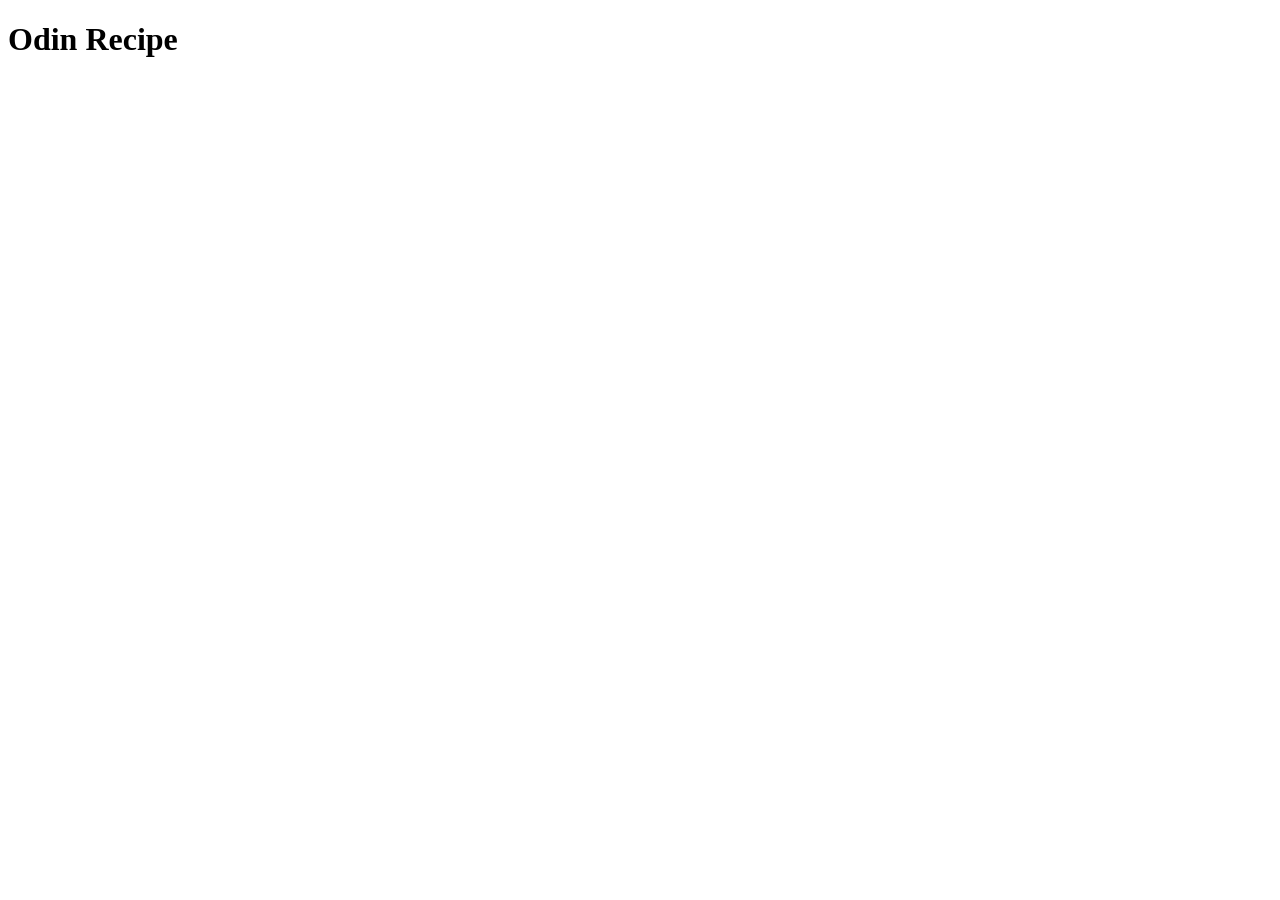
==== index.html @ d99b8d8e "Create HTML boilerplate Here I created the standard HTML boilerplate with a <h1> tag. This will be t" ====
<!DOCTYPE html>
<html lang="en">
<head>
    <meta charset="UTF-8">
    <meta name="viewport" content="width=device-width, initial-scale=1.0">
    <title>Odin Recipes</title>
</head>
<body>
    <h1>Odin Recipe</h1>
</body>
</html>
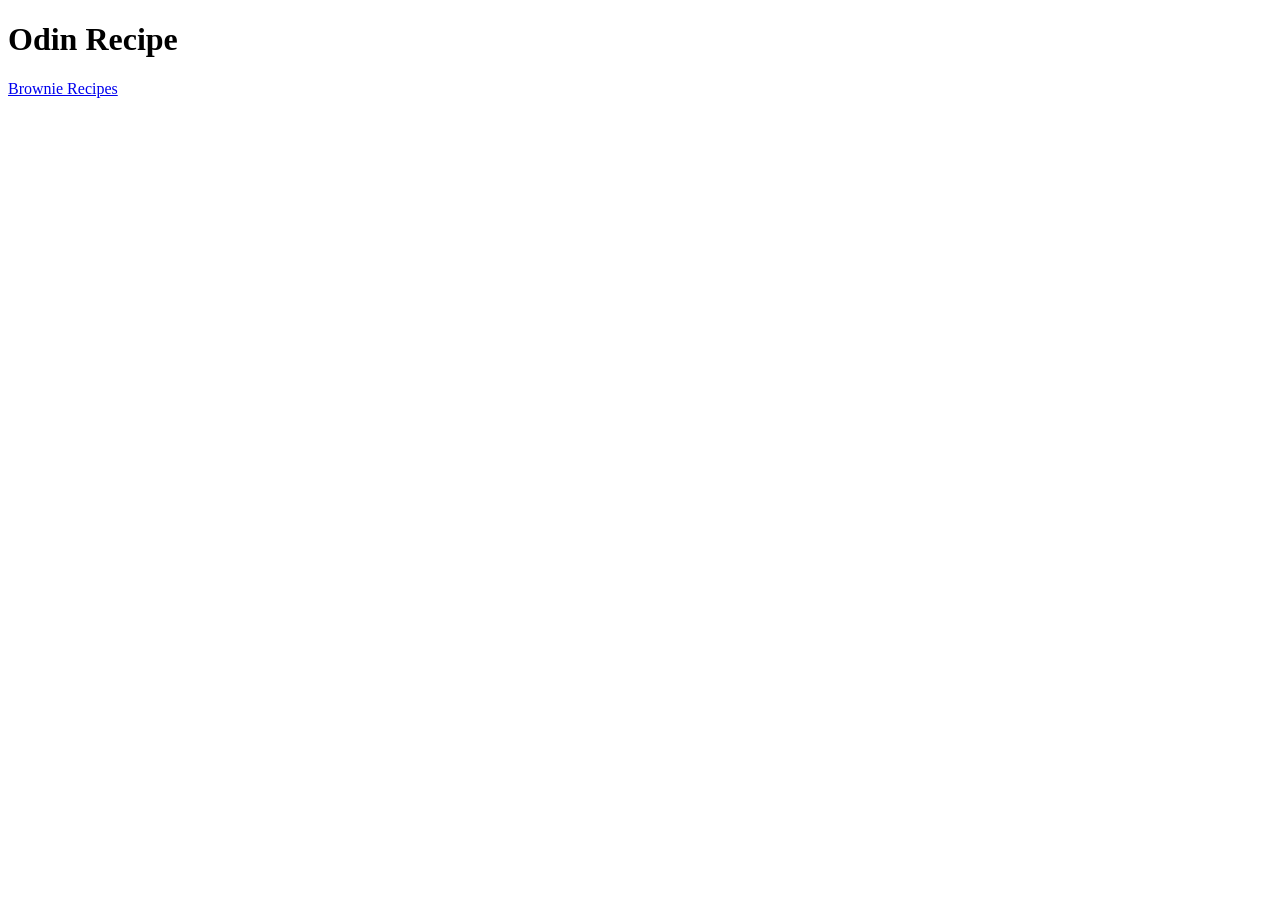
==== commit 03deb2dd: "Fix typo in href link in index.html Link in index.html would not work properly due to typo. Changed " ====
--- a/index.html
+++ b/index.html
@@ -7,5 +7,6 @@
 </head>
 <body>
     <h1>Odin Recipe</h1>
+    <a href="recipes/brownies.html">Brownie Recipes</a>
 </body>
 </html>
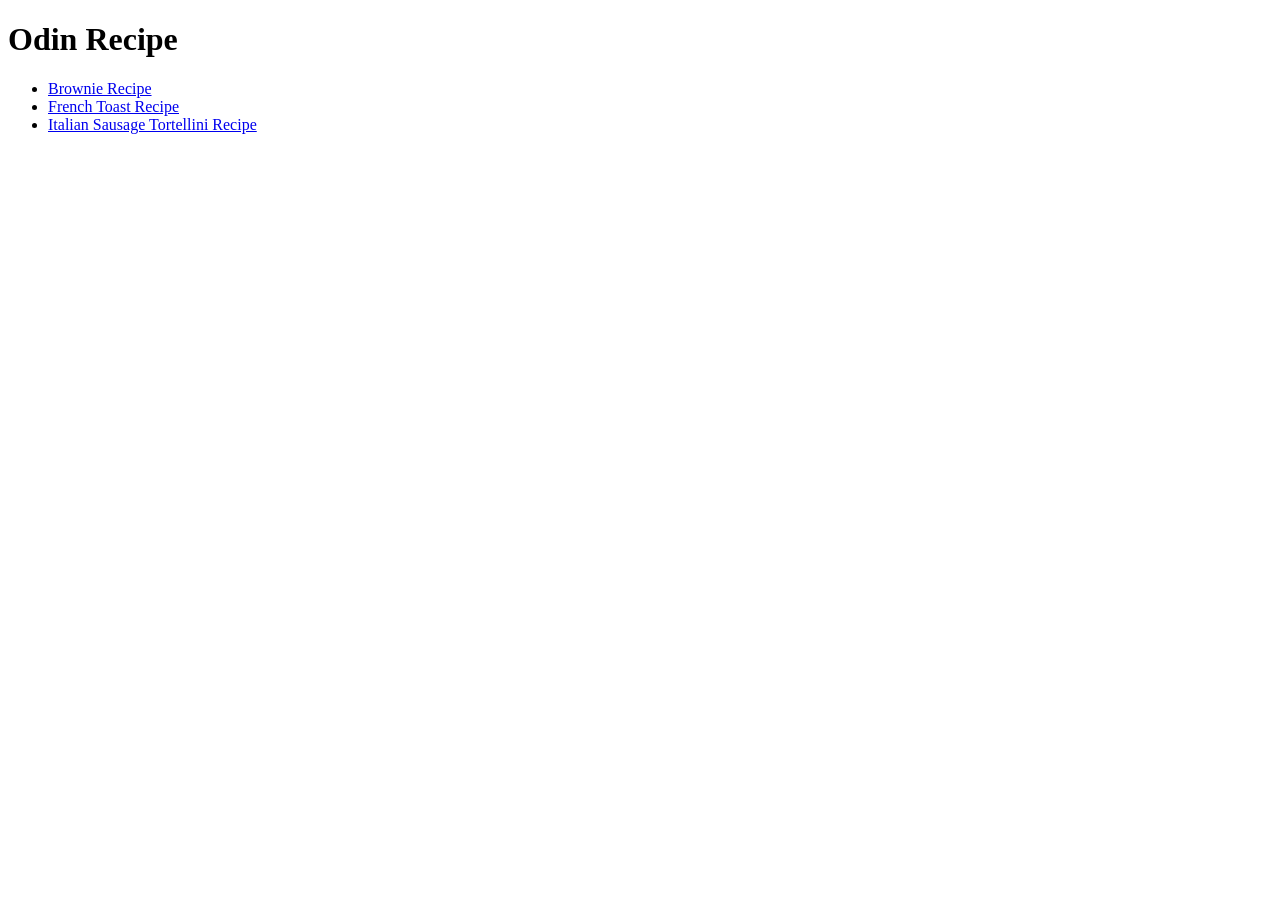
==== commit 7e4bcbef: "Add rest of recipe links to index.html Placed the links within a list to improve readability instead" ====
--- a/index.html
+++ b/index.html
@@ -7,6 +7,12 @@
 </head>
 <body>
     <h1>Odin Recipe</h1>
-    <a href="recipes/brownies.html">Brownie Recipes</a>
+    
+    <ul>
+        <li><a href="recipes/brownies.html">Brownie Recipe</a></li>
+        <li><a href="recipes/french-toast.html">French Toast Recipe</a></li>
+        <li><a href="recipes/italian-sausage-tortellini.html">Italian Sausage Tortellini Recipe</a></li>
+    </ul>
+    
 </body>
 </html>
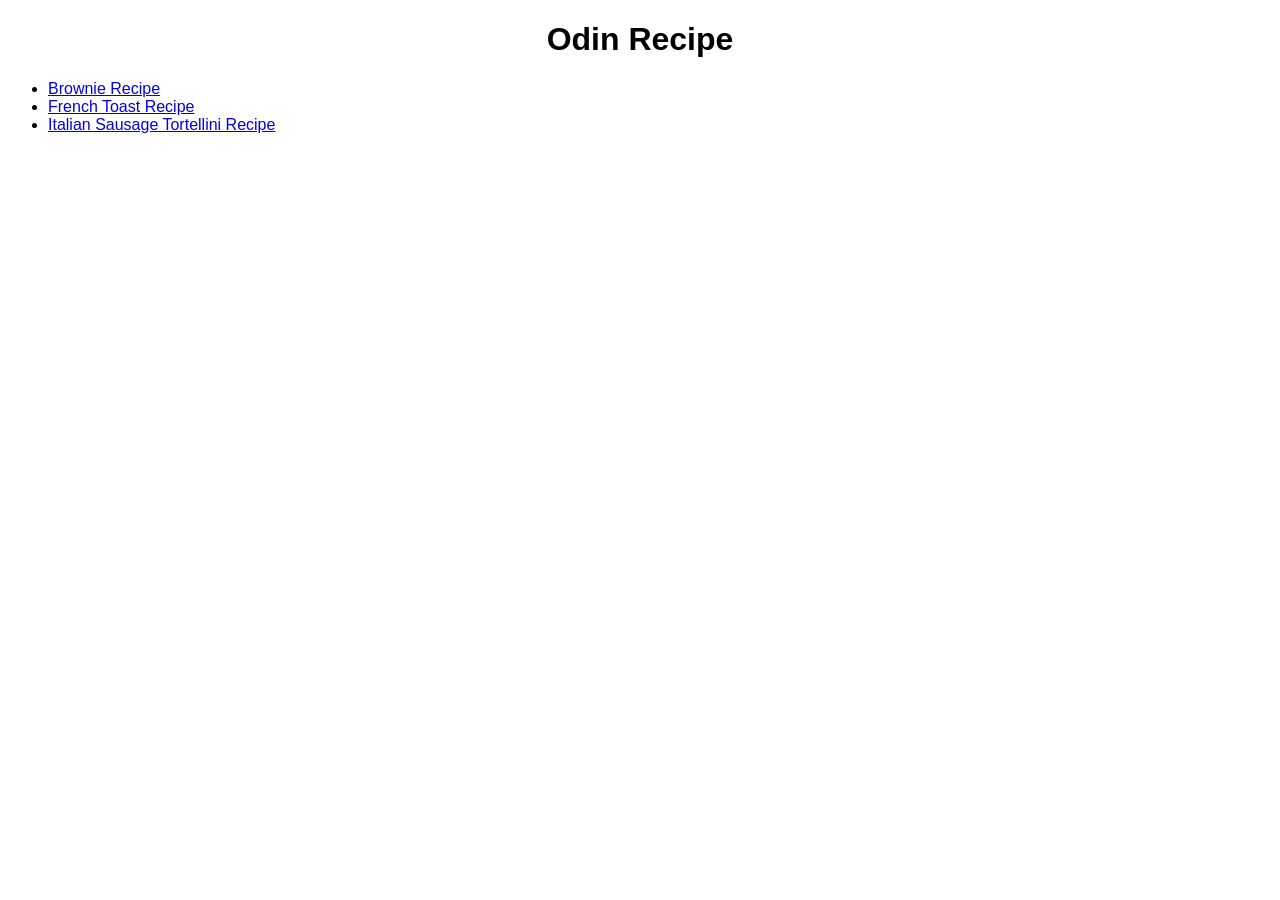
==== commit d6a7d44d: "Add styling to all pages Made the h1 tags centre aligned. Different text color to ingredients and me" ====
--- a/index.html
+++ b/index.html
@@ -4,15 +4,20 @@
     <meta charset="UTF-8">
     <meta name="viewport" content="width=device-width, initial-scale=1.0">
     <title>Odin Recipes</title>
+    <link rel="stylesheet" href="style.css"/>
 </head>
 <body>
-    <h1>Odin Recipe</h1>
     
-    <ul>
-        <li><a href="recipes/brownies.html">Brownie Recipe</a></li>
-        <li><a href="recipes/french-toast.html">French Toast Recipe</a></li>
-        <li><a href="recipes/italian-sausage-tortellini.html">Italian Sausage Tortellini Recipe</a></li>
-    </ul>
+    <div class="main-body">
+        <h1>Odin Recipe</h1>
+    
+        <ul>
+            <li><a href="recipes/brownies.html">Brownie Recipe</a></li>
+            <li><a href="recipes/french-toast.html">French Toast Recipe</a></li>
+            <li><a href="recipes/italian-sausage-tortellini.html">Italian Sausage Tortellini Recipe</a></li>
+        </ul>
+    </div>
+    
     
 </body>
 </html>
--- a/style.css
+++ b/style.css
@@ -0,0 +1,19 @@
+body {
+    font-family: Arial, Helvetica, sans-serif;
+}
+
+.ingredients {
+    color: brown;
+}
+
+.method {
+    color: coral;
+}
+
+h3 {
+    color: black;
+}
+
+h1 {
+    text-align: center;
+}
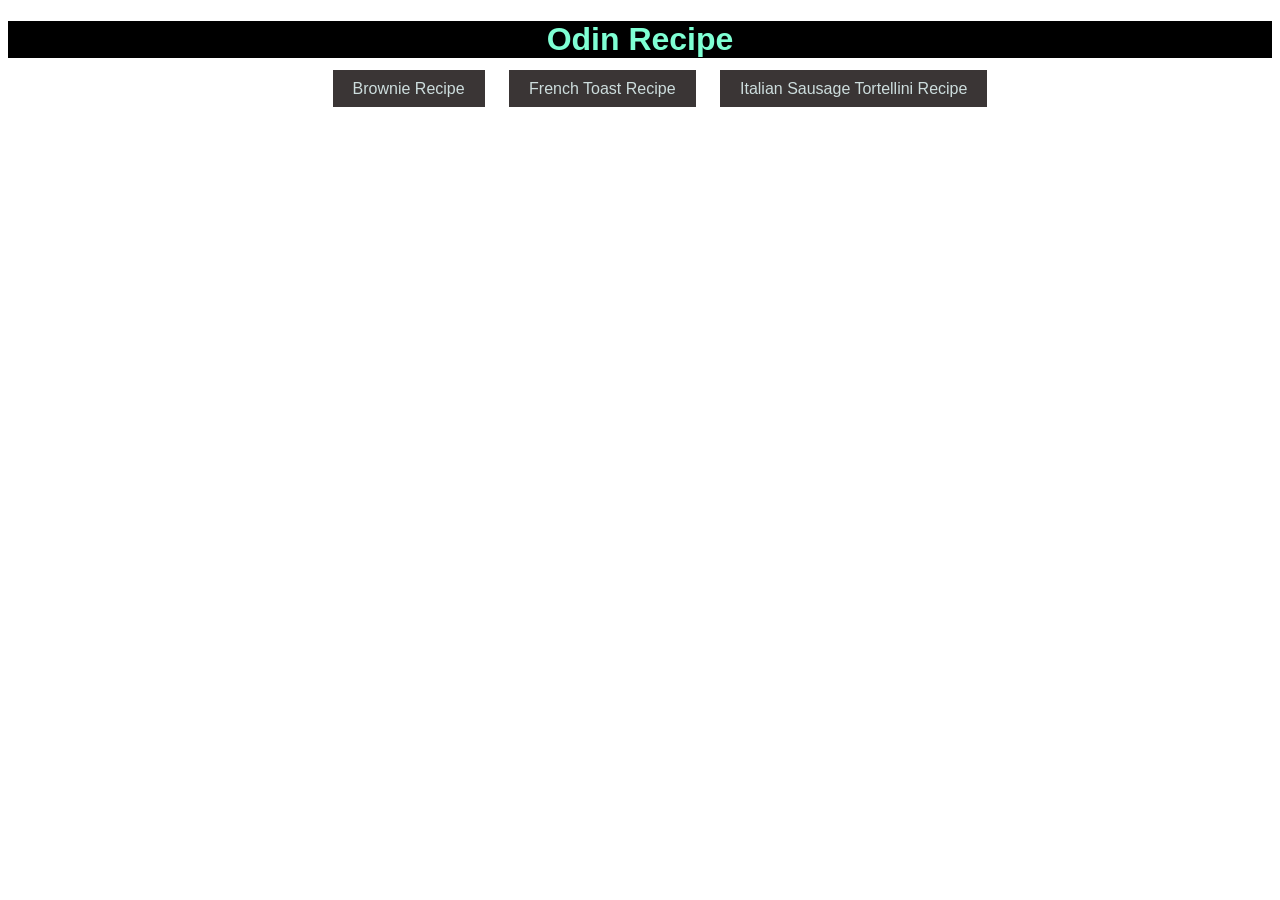
==== commit e9096b1a: "Style nav list to resemble a nav bar" ====
--- a/index.html
+++ b/index.html
@@ -11,10 +11,10 @@
     <div class="main-body">
         <h1>Odin Recipe</h1>
     
-        <ul>
-            <li><a href="recipes/brownies.html">Brownie Recipe</a></li>
-            <li><a href="recipes/french-toast.html">French Toast Recipe</a></li>
-            <li><a href="recipes/italian-sausage-tortellini.html">Italian Sausage Tortellini Recipe</a></li>
+        <ul class="nav">
+            <li class="nav-button"><a href="recipes/brownies.html">Brownie Recipe</a></li>
+            <li class="nav-button"><a href="recipes/french-toast.html">French Toast Recipe</a></li>
+            <li class="nav-button"><a href="recipes/italian-sausage-tortellini.html">Italian Sausage Tortellini Recipe</a></li>
         </ul>
     </div>
     
--- a/style.css
+++ b/style.css
@@ -1,5 +1,6 @@
 body {
     font-family: Arial, Helvetica, sans-serif;
+    
 }
 
 .ingredients {
@@ -16,4 +17,33 @@
 
 h1 {
     text-align: center;
+    background-color: black;
+    color: aquamarine;
+}
+
+img {
+    display: block;
+    width: 400px;
+    height: 400px;
+    margin-left: auto;
+    margin-right: auto;
+}
+
+.nav {
+    text-align: center;
+    
+}
+
+.nav-button {
+    display: inline;
+    margin: 10px;
+    padding: 10px 20px;
+    list-style: none;
+    background-color: rgb(58, 53, 53);
+    
+}
+
+.nav-button a {
+    text-decoration: none;
+    color: rgb(205, 221, 221);
 }
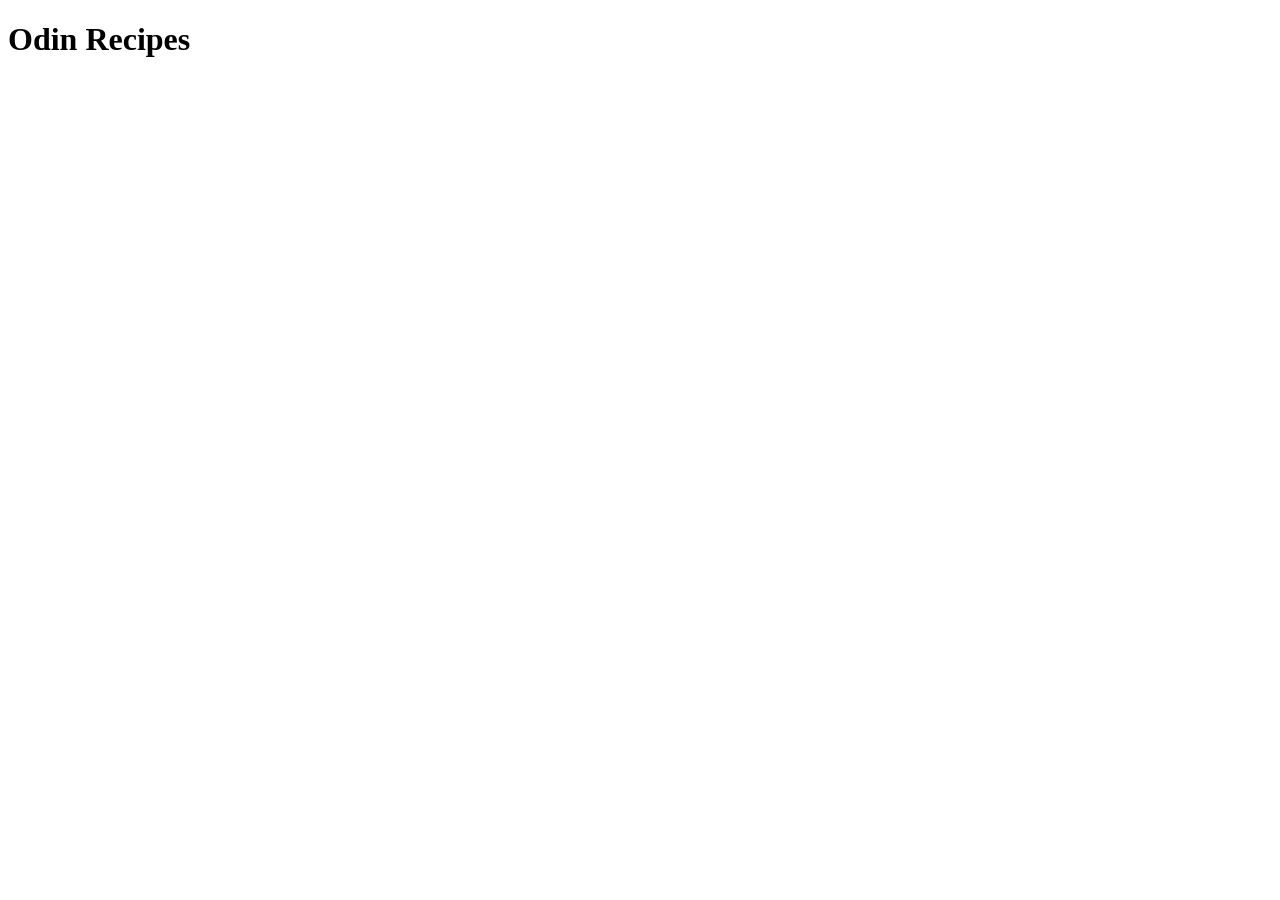
==== commit 287d0d7c: "Add boileplate to new index.html file" ====
--- a/index.html
+++ b/index.html
@@ -4,20 +4,8 @@
     <meta charset="UTF-8">
     <meta name="viewport" content="width=device-width, initial-scale=1.0">
     <title>Odin Recipes</title>
-    <link rel="stylesheet" href="style.css"/>
 </head>
 <body>
-    
-    <div class="main-body">
-        <h1>Odin Recipe</h1>
-    
-        <ul class="nav">
-            <li class="nav-button"><a href="recipes/brownies.html">Brownie Recipe</a></li>
-            <li class="nav-button"><a href="recipes/french-toast.html">French Toast Recipe</a></li>
-            <li class="nav-button"><a href="recipes/italian-sausage-tortellini.html">Italian Sausage Tortellini Recipe</a></li>
-        </ul>
-    </div>
-    
-    
+    <h1>Odin Recipes</h1>
 </body>
 </html>
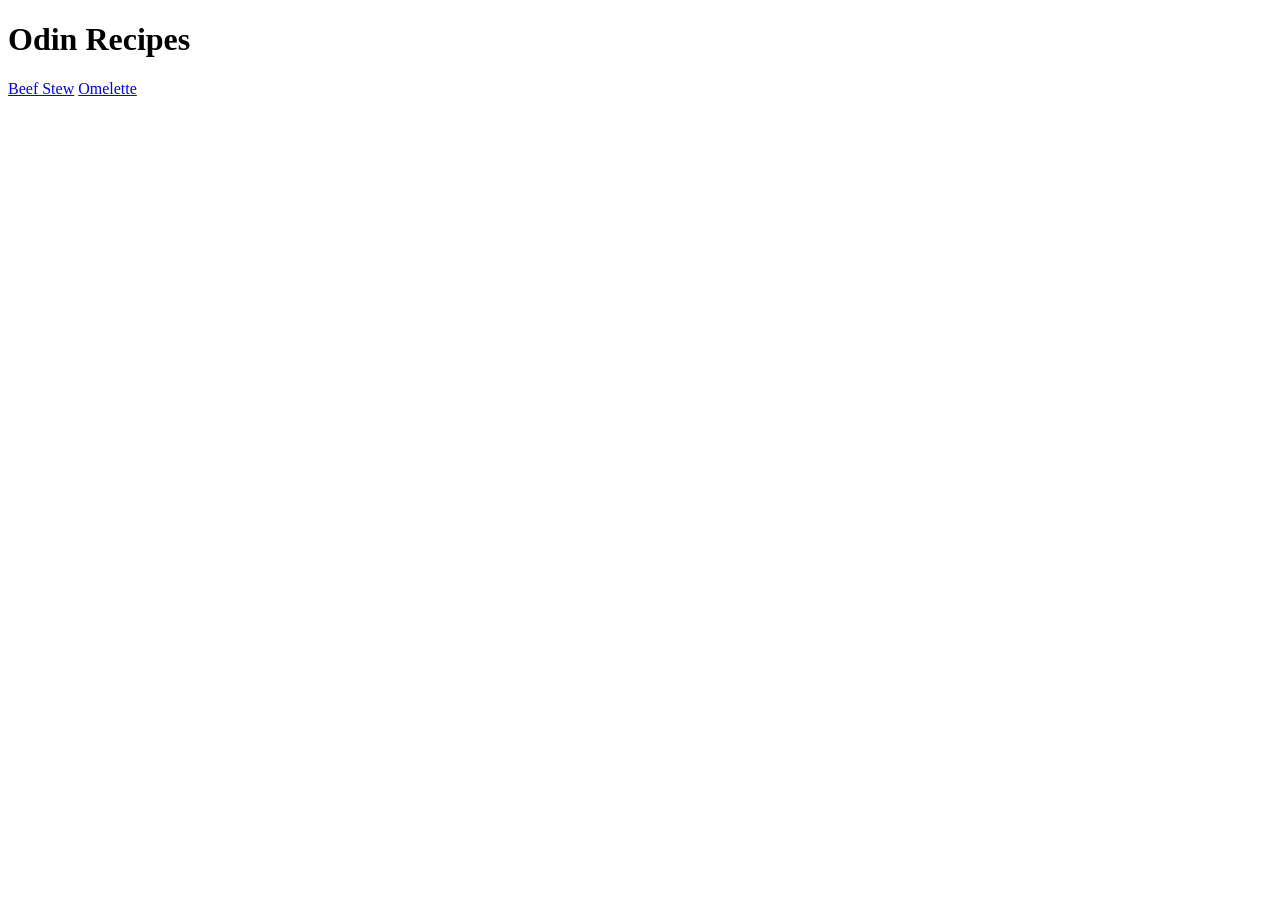
==== commit 2af83c32: "Add the omelette recipe and link to the page" ====
--- a/index.html
+++ b/index.html
@@ -7,5 +7,8 @@
 </head>
 <body>
     <h1>Odin Recipes</h1>
+
+    <a href="recipes/beef-stew.html">Beef Stew</a>
+    <a href="recipes/omelette.html">Omelette</a>
 </body>
 </html>
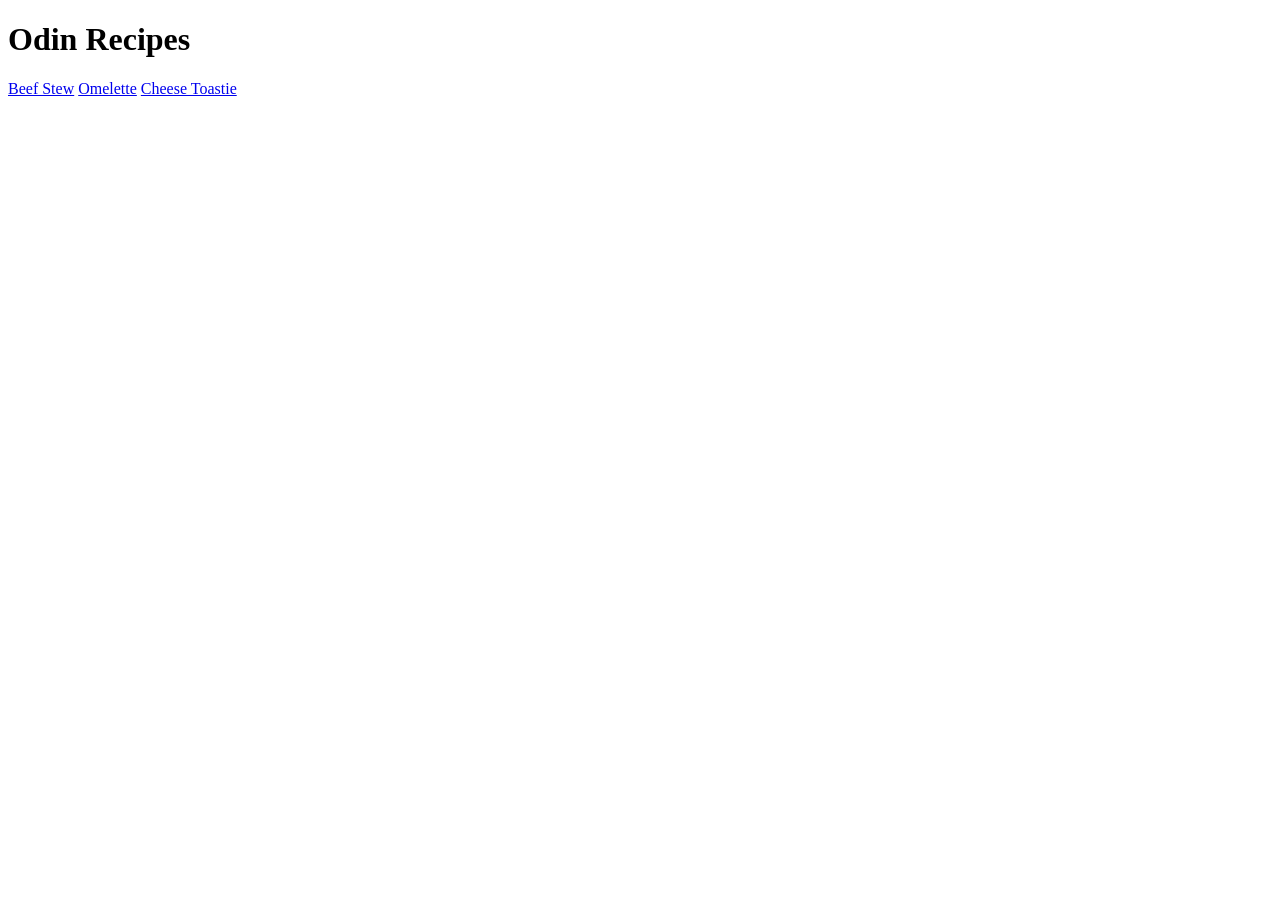
==== commit 3dd859a7: "Add recipe content and link to the page" ====
--- a/index.html
+++ b/index.html
@@ -10,5 +10,6 @@
 
     <a href="recipes/beef-stew.html">Beef Stew</a>
     <a href="recipes/omelette.html">Omelette</a>
+    <a href="recipes/cheese-toastie.html">Cheese Toastie</a>
 </body>
 </html>
